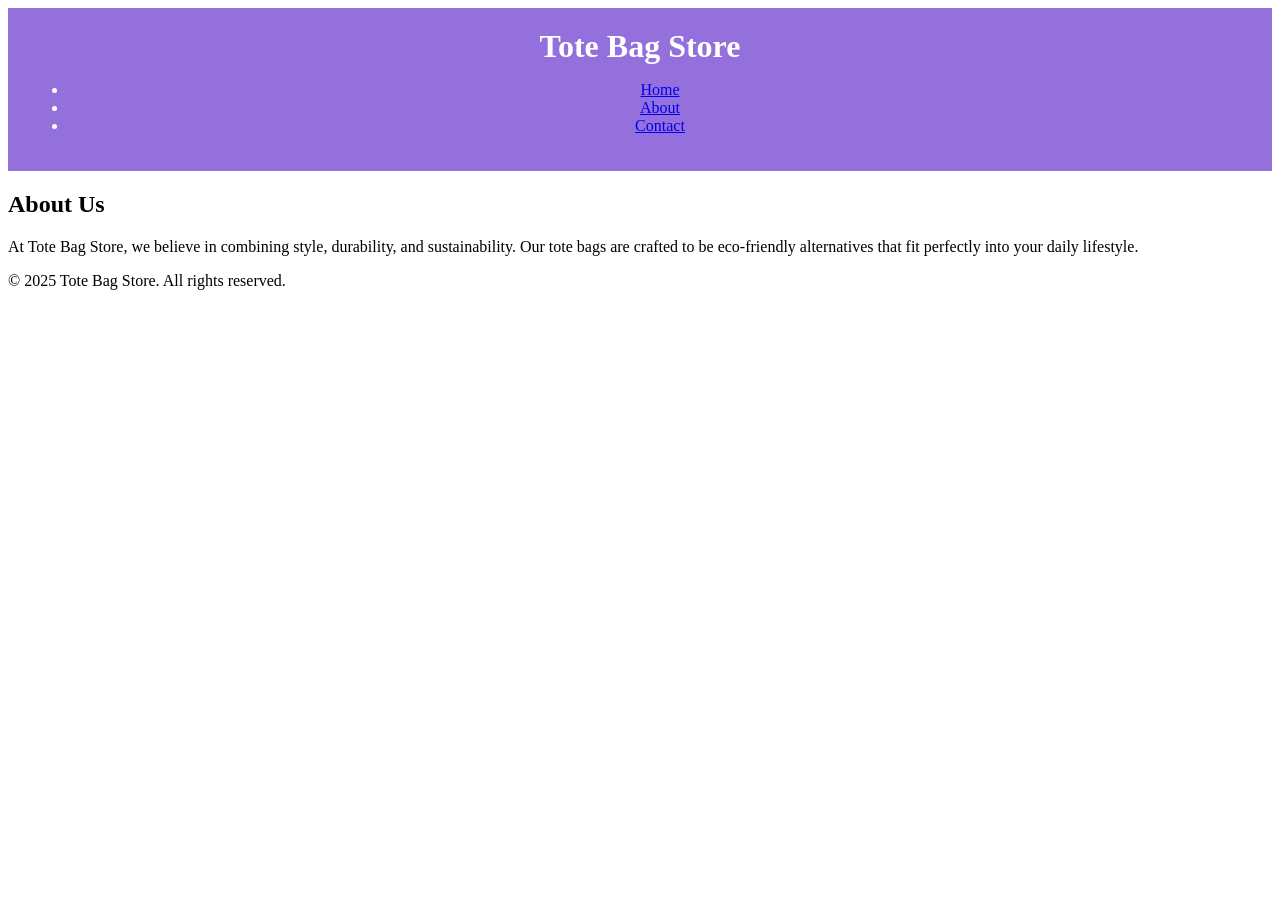
==== about.html @ 462e1761 "Create about.html" ====
<!DOCTYPE html>
<html lang="en">
<head>
  <meta charset="UTF-8">
  <meta name="viewport" content="width=device-width, initial-scale=1.0">
  <title>About Us - Tote Bag Store</title>
  <link rel="stylesheet" href="style.css">
</head>
<body>
  <header>
    <h1>Tote Bag Store</h1>
    <nav>
      <ul>
        <li><a href="index.html">Home</a></li>
        <li><a href="about.html" class="active">About</a></li>
        <li><a href="contact.html">Contact</a></li>
      </ul>
    </nav>
  </header>

  <main>
    <section class="intro">
      <h2>About Us</h2>
      <p>At Tote Bag Store, we believe in combining style, durability, and sustainability. Our tote bags are crafted to be eco-friendly alternatives that fit perfectly into your daily lifestyle.</p>
    </section>
  </main>

  <footer>
    <p>&copy; 2025 Tote Bag Store. All rights reserved.</p>
  </footer>
</body>
</html>
---- style.css ----
<!DOCTYPE html>
<html lang="en">
<head>
  <meta charset="UTF-8">
  <meta name="viewport" content="width=device-width, initial-scale=1.0">
  <title>Tote Bag Collection</title>
  <style>
    body {
      font-family: Arial, sans-serif;
      background-color: #E6E6FA; /* Light Purple */
      margin: 0;
      padding: 0;
    }

    header {
      background: #9370DB; /* Medium purple for contrast */
      color: white;
      text-align: center;
      padding: 20px;
    }

    h1 {
      margin: 0;
    }

    .gallery {
      display: grid;
      grid-template-columns: repeat(auto-fit, minmax(250px, 1fr));
      gap: 20px;
      padding: 20px;
    }

    .card {
      background: white;
      border-radius: 10px;
      box-shadow: 0 4px 8px rgba(0, 0, 0, 0.2);
      overflow: hidden;
      text-align: center;
      transition: transform 0.2s;
    }

    .card:hover {
      transform: scale(1.05);
    }

    .card img {
      width: 100%;
      height: auto;
    }

    .card h3 {
      margin: 10px 0;
      color: #4B0082; /* Dark purple */
    }
  </style>
</head>
<body>
  <header>
    <h1>Tote Bag Collection</h1>
  </header>

  <div class="gallery">
    <div class="card">
      <img src="Tote_images/tote1.jpg" alt="Tote Bag 1">
      <h3>Tote Bag 1</h3>
    </div>
    <div class="card">
      <img src="Tote_images/tote2.jpg" alt="Tote Bag 2">
      <h3>Tote Bag 2</h3>
    </div>
    <div class="card">
      <img src="Tote_images/tote3.jpg" alt="Tote Bag 3">
      <h3>Tote Bag 3</h3>
    </div>
    <div class="card">
      <img src="Tote_images/tote4.jpg" alt="Tote Bag 4">
      <h3>Tote Bag 4</h3>
    </div>
  </div>
</body>
</html>
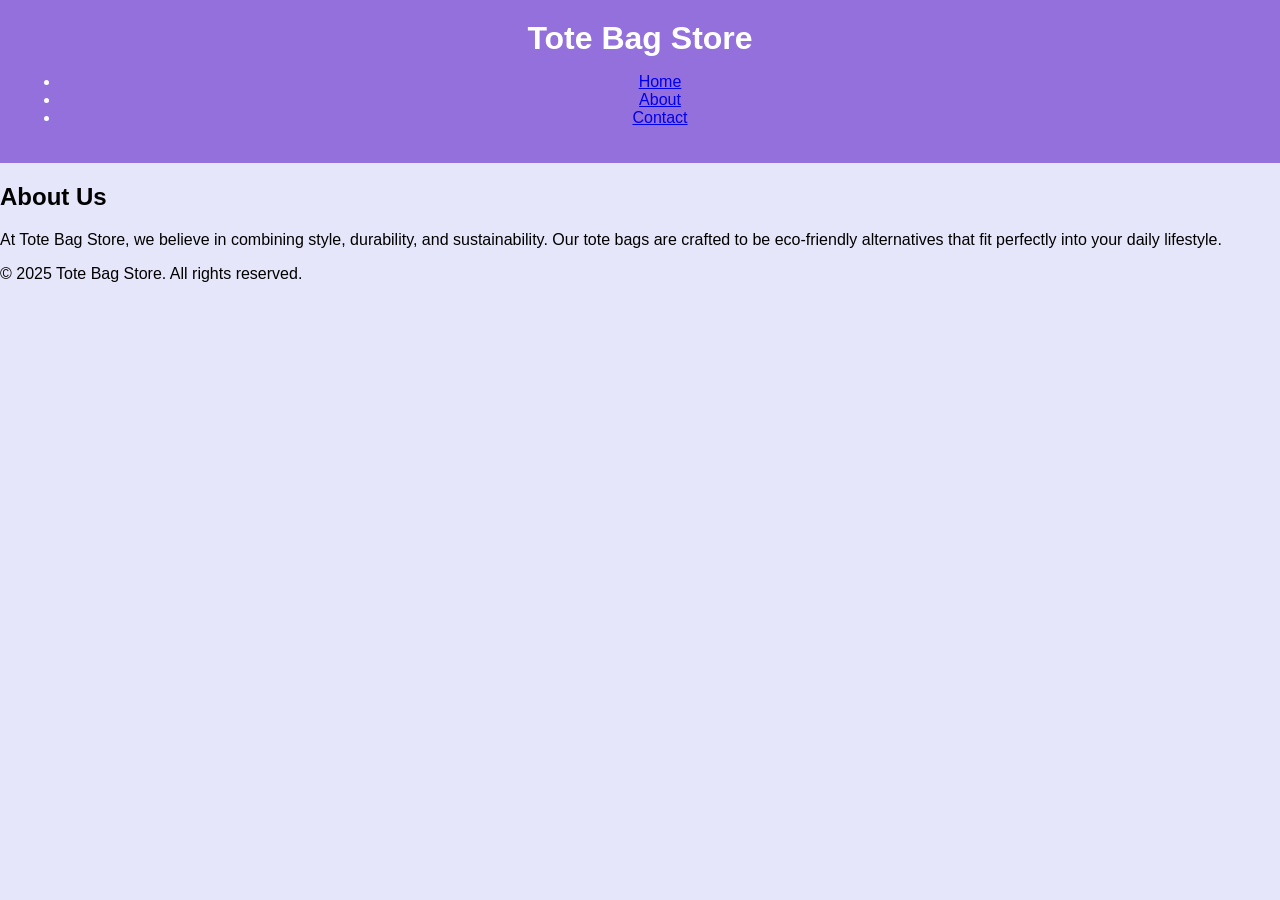
==== commit 99625c12: "Update about.html" ====
--- a/about.html
+++ b/about.html
@@ -5,6 +5,16 @@
   <meta name="viewport" content="width=device-width, initial-scale=1.0">
   <title>About Us - Tote Bag Store</title>
   <link rel="stylesheet" href="style.css">
+
+  <!-- Google tag (gtag.js) -->
+  <script async src="https://www.googletagmanager.com/gtag/js?id=G-5RZBC5H5C4"></script>
+  <script>
+    window.dataLayer = window.dataLayer || [];
+    function gtag(){dataLayer.push(arguments);}
+    gtag('js', new Date());
+
+    gtag('config', 'G-5RZBC5H5C4');
+  </script>
 </head>
 <body>
   <header>
@@ -30,3 +40,4 @@
   </footer>
 </body>
 </html>
+
--- a/style.css
+++ b/style.css
@@ -1,81 +1,58 @@
-<!DOCTYPE html>
-<html lang="en">
-<head>
-  <meta charset="UTF-8">
-  <meta name="viewport" content="width=device-width, initial-scale=1.0">
-  <title>Tote Bag Collection</title>
-  <style>
-    body {
-      font-family: Arial, sans-serif;
-      background-color: #E6E6FA; /* Light Purple */
-      margin: 0;
-      padding: 0;
-    }
+body {
+  font-family: Arial, sans-serif;
+  background-color: #E6E6FA; /* Light Purple */
+  margin: 0;
+  padding: 0;
+}
 
-    header {
-      background: #9370DB; /* Medium purple for contrast */
-      color: white;
-      text-align: center;
-      padding: 20px;
-    }
+header {
+  background: #9370DB; /* Medium purple */
+  color: white;
+  text-align: center;
+  padding: 20px;
+}
 
-    h1 {
-      margin: 0;
-    }
+h1 {
+  margin: 0;
+}
 
-    .gallery {
-      display: grid;
-      grid-template-columns: repeat(auto-fit, minmax(250px, 1fr));
-      gap: 20px;
-      padding: 20px;
-    }
+.gallery {
+  display: grid;
+  grid-template-columns: repeat(auto-fit, minmax(300px, 1fr)); /* 2 per row on big screens */
+  gap: 20px;
+  padding: 20px;
+  justify-items: center; /* center cards */
+}
 
-    .card {
-      background: white;
-      border-radius: 10px;
-      box-shadow: 0 4px 8px rgba(0, 0, 0, 0.2);
-      overflow: hidden;
-      text-align: center;
-      transition: transform 0.2s;
-    }
+.card {
+  background: white;
+  border-radius: 10px;
+  box-shadow: 0 4px 8px rgba(0, 0, 0, 0.2);
+  overflow: hidden;
+  text-align: center;
+  transition: transform 0.2s;
+  width: 100%;
+  max-width: 320px; /* prevents overly large cards */
+}
 
-    .card:hover {
-      transform: scale(1.05);
-    }
+.card:hover {
+  transform: scale(1.05);
+}
 
-    .card img {
-      width: 100%;
-      height: auto;
-    }
+.card img {
+  width: 100%;
+  height: 300px; /* fixed height for uniform size */
+  object-fit: cover; /* crops without stretching */
+}
 
-    .card h3 {
-      margin: 10px 0;
-      color: #4B0082; /* Dark purple */
-    }
-  </style>
-</head>
-<body>
-  <header>
-    <h1>Tote Bag Collection</h1>
-  </header>
+.card h3 {
+  margin: 10px 0;
+  color: #4B0082; /* Dark purple */
+}
 
-  <div class="gallery">
-    <div class="card">
-      <img src="Tote_images/tote1.jpg" alt="Tote Bag 1">
-      <h3>Tote Bag 1</h3>
-    </div>
-    <div class="card">
-      <img src="Tote_images/tote2.jpg" alt="Tote Bag 2">
-      <h3>Tote Bag 2</h3>
-    </div>
-    <div class="card">
-      <img src="Tote_images/tote3.jpg" alt="Tote Bag 3">
-      <h3>Tote Bag 3</h3>
-    </div>
-    <div class="card">
-      <img src="Tote_images/tote4.jpg" alt="Tote Bag 4">
-      <h3>Tote Bag 4</h3>
-    </div>
-  </div>
-</body>
-</html>
+.products {
+  text-align: center;
+  margin: 50px 20px;
+}
+
+
